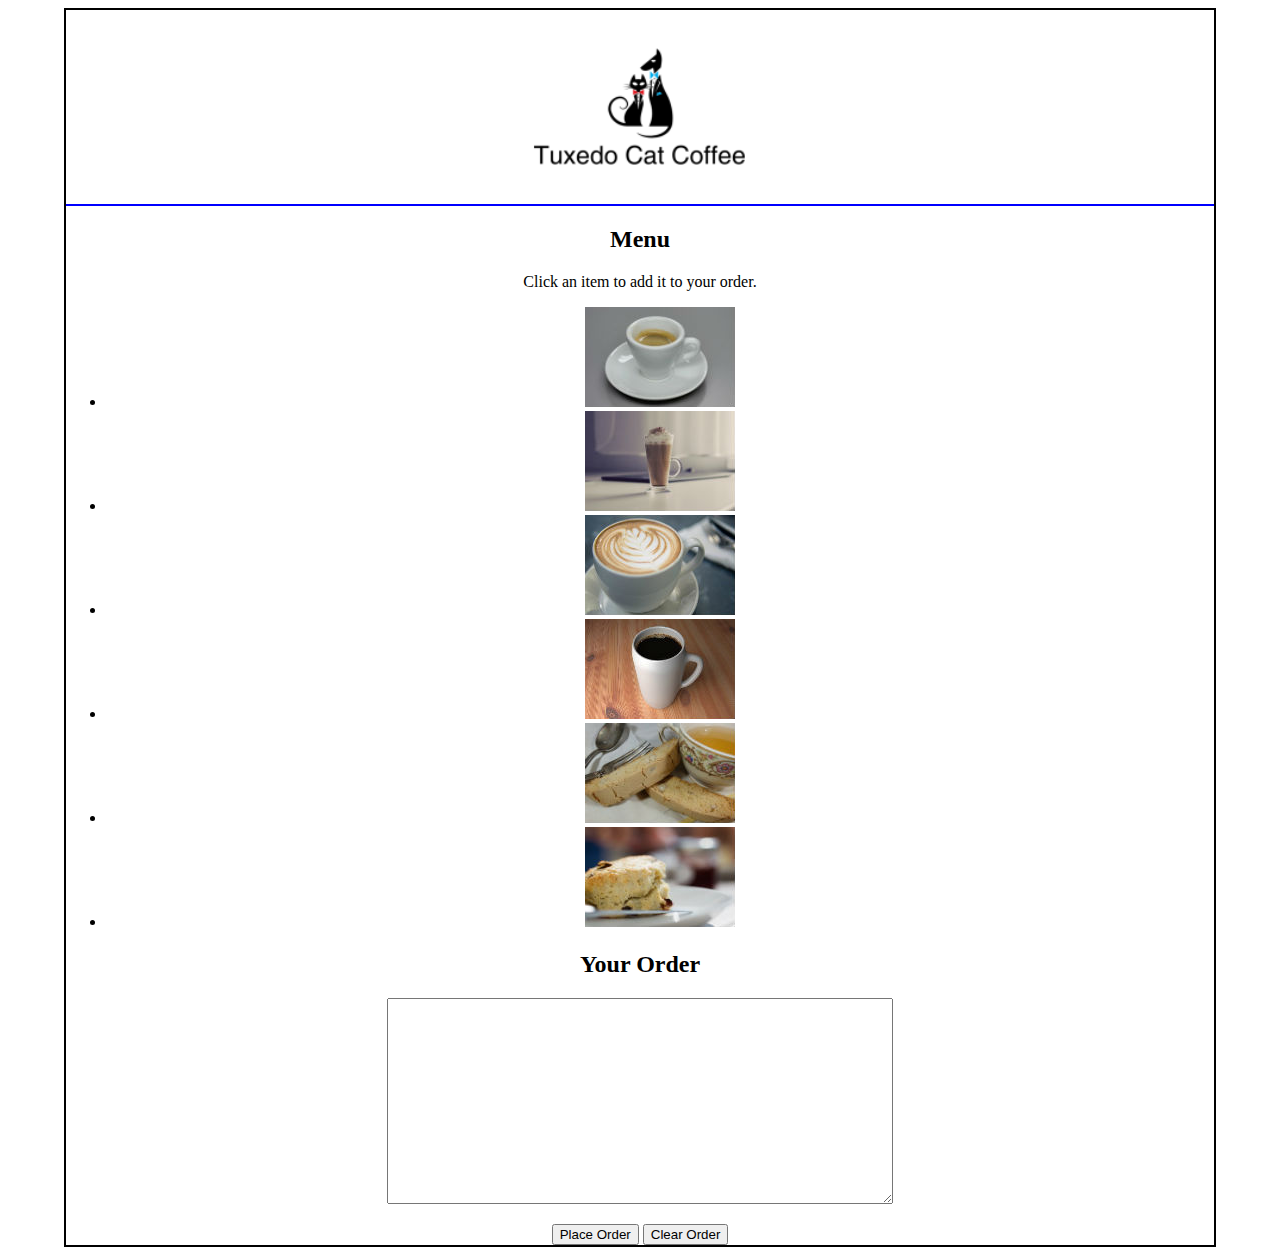
==== Assigment 3 group Project - cafe/cafe/index.html @ c8e8baaa "cafe.js started" ====
<!DOCTYPE html>
<html>
<head>
	<meta charset="UTF-8">
	<meta name="viewport" content="width=device-width, initial-scale=1">
    <title>Tuxedo Cat Coffee</title>
    <link type="text/css" rel="stylesheet" href="cafe.css">
</head>
<body>
    <header>
        <img src="images/logo.png" alt="Tuxedo Cat Coffee"/>
    </header>
    <main>
        <form id="order_form" name="order_form" action="checkout.html" method="get">
            <section id="menu">
            	<h2>Menu</h2>
            	<p>Click an item to add it to your order.</p>
            	<ul>
            		<li><a ><img class="carousel" id="espresso" src="images/espresso.jpg" alt="espresso"/></a></li>
            		<li><a ><img class="carousel" id="latte" src="images/latte.jpg" alt="latte"/></a></li>
            		<li><a ><img class="carousel" id="cappuccino" src="images/cappuccino.jpg" alt="cappuccino"/></a></li>
            		<li><a ><img class="carousel" id="coffee" src="images/coffee.jpg" alt="coffee"/></a></li>
            		<li><a ><img class="carousel" id="biscotti" src="images/biscotti.jpg" alt="biscotti"/></a></li>
            		<li><a ><img class="carousel" id="scone" src="images/scone.jpg" alt="scone"/></a></li>
            	</ul>
            </section>

            <section>
            	<h2>Your Order</h2>
            	<section>
					<textarea id="order" name="order" size="6"></textarea>
					<p id = "tax"></p>
            		<p id="total"></p>            		
           		</section>
            	<section id="buttons">
           			<input type="button" name="place_order" id="place_order" value="Place Order">
           			<input type="button" name="clear_order" id="clear_order" value="Clear Order">				            		
            	</section>
            </section>   
        </form>
	</main> 
	
	<script src="https://code.jquery.com/jquery-3.4.1.slim.min.js"></script>
    <script src="cafe.js"></script>
</body>
</html>
---- Assigment 3 group Project - cafe/cafe/cafe.css ----
body{
    text-align: center;
    margin-right: 5%;
    margin-left: 5%;
    border: 2px solid black; 
}
header{
    border-bottom: 2px solid blue;
}
#order{
    width: 500px;
    height: 200px;
}
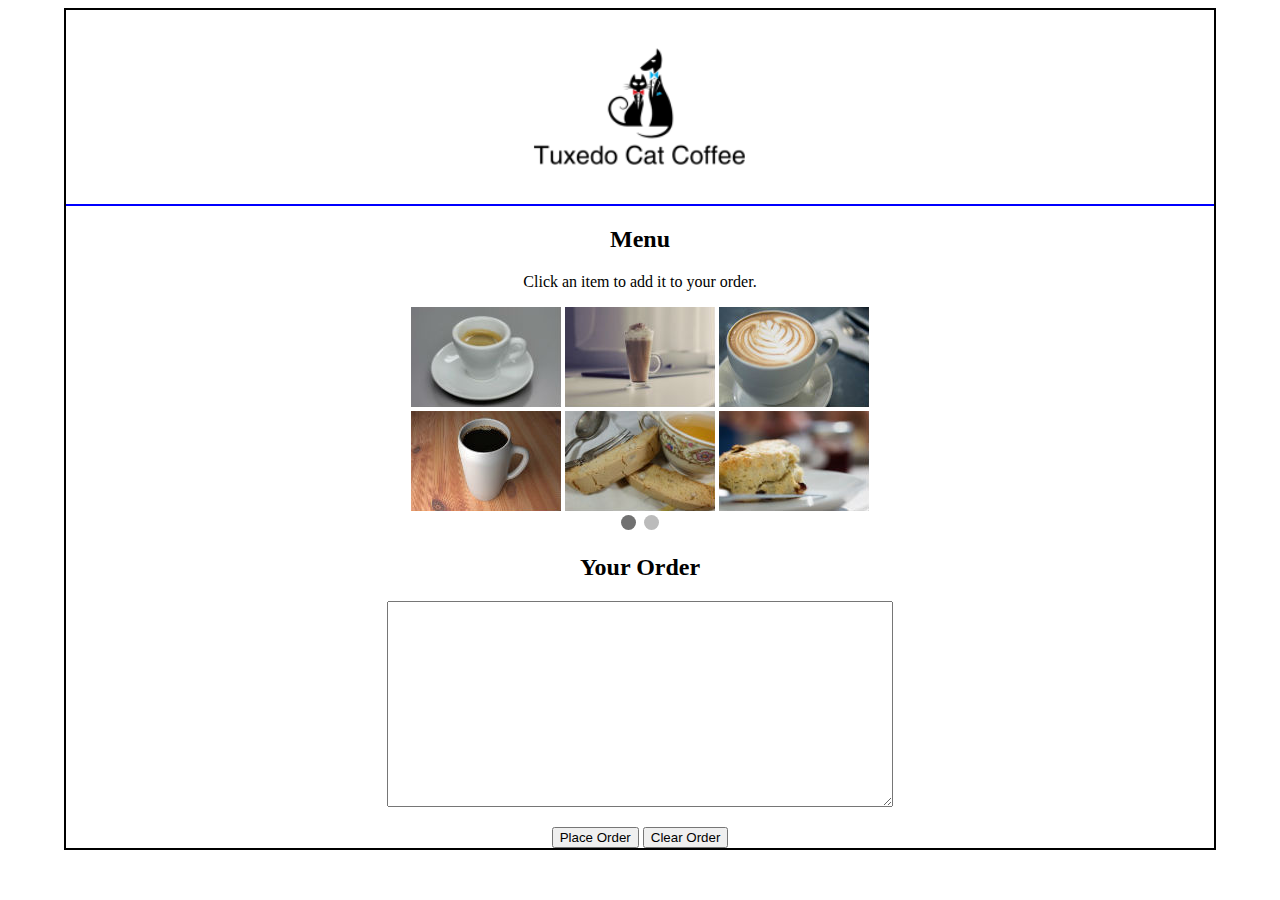
==== commit a6618319: "Carousel added. Added two new Div elements for each page of pictures. Added CSS for this portion. Pr" ====
--- a/Assigment 3 group Project - cafe/cafe/index.html
+++ b/Assigment 3 group Project - cafe/cafe/index.html
@@ -1,46 +1,71 @@
 <!DOCTYPE html>
 <html>
+
 <head>
 	<meta charset="UTF-8">
 	<meta name="viewport" content="width=device-width, initial-scale=1">
-    <title>Tuxedo Cat Coffee</title>
-    <link type="text/css" rel="stylesheet" href="cafe.css">
+	<title>Tuxedo Cat Coffee</title>
+	<link type="text/css" rel="stylesheet" href="cafe.css">
 </head>
+
 <body>
-    <header>
-        <img src="images/logo.png" alt="Tuxedo Cat Coffee"/>
-    </header>
-    <main>
-        <form id="order_form" name="order_form" action="checkout.html" method="get">
-            <section id="menu">
-            	<h2>Menu</h2>
-            	<p>Click an item to add it to your order.</p>
-            	<ul>
-            		<li><a ><img class="carousel" id="espresso" src="images/espresso.jpg" alt="espresso"/></a></li>
-            		<li><a ><img class="carousel" id="latte" src="images/latte.jpg" alt="latte"/></a></li>
-            		<li><a ><img class="carousel" id="cappuccino" src="images/cappuccino.jpg" alt="cappuccino"/></a></li>
-            		<li><a ><img class="carousel" id="coffee" src="images/coffee.jpg" alt="coffee"/></a></li>
-            		<li><a ><img class="carousel" id="biscotti" src="images/biscotti.jpg" alt="biscotti"/></a></li>
-            		<li><a ><img class="carousel" id="scone" src="images/scone.jpg" alt="scone"/></a></li>
-            	</ul>
-            </section>
+	<header>
+		<img src="images/logo.png" alt="Tuxedo Cat Coffee" />
+	</header>
+	<main>
+		<form id="order_form" name="order_form" action="checkout.html" method="get">
+			<section id="menu">
+				<h2>Menu</h2>
+				<p>Click an item to add it to your order.</p>
+				<!-- Content of page 1 -->
+				<div id="Page1">
+						<a><img class="carousel" id="espresso" src="images/espresso.jpg" alt="espresso" /></a>
+						<a><img class="carousel" id="latte" src="images/latte.jpg" alt="latte" /></a> 
+						<a><img class="carousel" id="cappuccino" src="images/cappuccino.jpg" alt="cappuccino" /></a>
+						<br>
+						<a><img class="carousel" id="coffee" src="images/coffee.jpg" alt="coffee" /></a>
+						<a><img class="carousel" id="biscotti" src="images/biscotti.jpg" alt="biscotti" /></a>
+						<a><img class="carousel" id="scone" src="images/scone.jpg" alt="scone" /></a>
+					<br>
+					<div style="text-align:center"> 
+						<span class="dot active" onclick="return show('Page1','Page2');"></span>
+						<span class="dot" onclick="return show('Page2','Page1');"></span>
+					  </div>
+				</div>
+				<!-- Content of page 2 -->
+				<div id="Page2" style="display:none">
+						 <a><img class="carousel" id="applepie" src="images/applepie.jpg" alt="applepie" /></a> 
+						 <a><img class="carousel" id="bagel" src="images/bagel.jpg" alt="bagel" /></a> 
+						 <a><img class="carousel" id="cannoli" src="images/cannoli.jpg" alt="cannoli" /></a>
+						 <br>
+						 <a><img class="carousel" id="cheesecake" src="images/cheesecake.jpg" alt="cheesecake" /></a> 
+						 <a><img class="carousel" id="frenchbread" src="images/frenchbread.jpg" alt="frenchbread" /></a> 
+						 <a><img class="carousel" id="smoothie" src="images/smoothie.jpg" alt="smoothie" /></a> 
+					<br>
+					<div style="text-align:center">
+						<span class="dot" onclick="return show('Page1','Page2');"></span>
+						<span class="dot active" onclick="return show('Page2','Page1');"></span>
+					  </div>
+				</div>
+			</section>
 
-            <section>
-            	<h2>Your Order</h2>
-            	<section>
+			<section>
+				<h2>Your Order</h2>
+				<section>
 					<textarea id="order" name="order" size="6"></textarea>
-					<p id = "tax"></p>
-            		<p id="total"></p>            		
-           		</section>
-            	<section id="buttons">
-           			<input type="button" name="place_order" id="place_order" value="Place Order">
-           			<input type="button" name="clear_order" id="clear_order" value="Clear Order">				            		
-            	</section>
-            </section>   
-        </form>
-	</main> 
-	
+					<p id="tax"></p>
+					<p id="total"></p>
+				</section>
+				<section id="buttons">
+					<input type="button" name="place_order" id="place_order" value="Place Order">
+					<input type="button" name="clear_order" id="clear_order" value="Clear Order">
+				</section>
+			</section>
+		</form>
+	</main>
+
 	<script src="https://code.jquery.com/jquery-3.4.1.slim.min.js"></script>
-    <script src="cafe.js"></script>
+	<script src="cafe.js"></script>
 </body>
+
 </html>--- a/Assigment 3 group Project - cafe/cafe/cafe.css
+++ b/Assigment 3 group Project - cafe/cafe/cafe.css
@@ -10,4 +10,17 @@
 #order{
     width: 500px;
     height: 200px;
-}+}
+.dot {
+    cursor: pointer;
+    height: 15px;
+    width: 15px;
+    margin: 0 2px;
+    background-color: #bbb;
+    border-radius: 50%;
+    display: inline-block;
+    transition: background-color 0.6s ease;
+  }
+  .active, .dot:hover {
+    background-color: #717171;
+  }
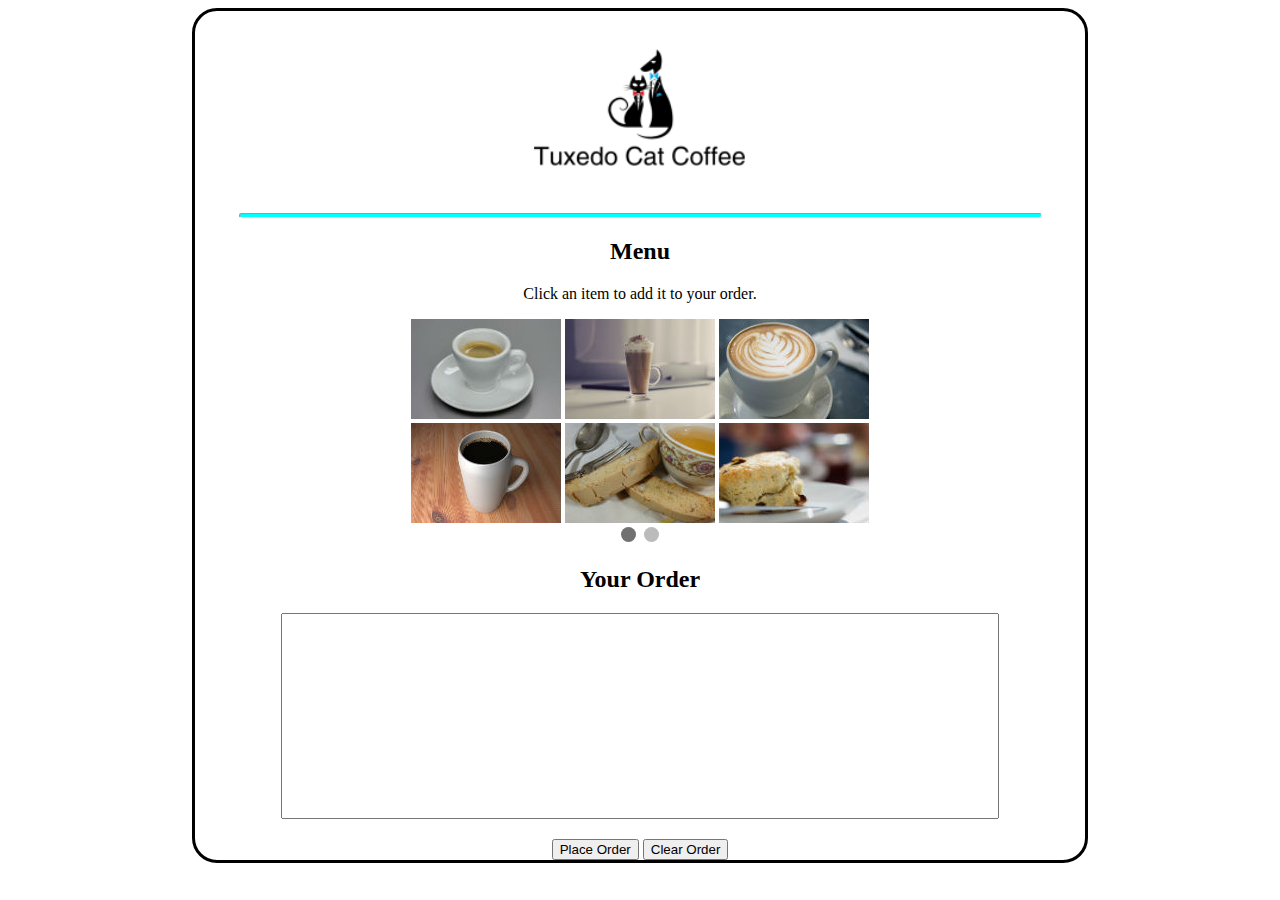
==== commit 3a170f2a: "updated css to be more responsive" ====
--- a/Assigment 3 group Project - cafe/cafe/index.html
+++ b/Assigment 3 group Project - cafe/cafe/index.html
@@ -11,6 +11,7 @@
 <body>
 	<header>
 		<img src="images/logo.png" alt="Tuxedo Cat Coffee" />
+		<hr>
 	</header>
 	<main>
 		<form id="order_form" name="order_form" action="checkout.html" method="get">
--- a/Assigment 3 group Project - cafe/cafe/cafe.css
+++ b/Assigment 3 group Project - cafe/cafe/cafe.css
@@ -1,15 +1,21 @@
 body{
     text-align: center;
-    margin-right: 5%;
-    margin-left: 5%;
-    border: 2px solid black; 
+    margin-right: 15%;
+    margin-left: 15%;
+    border: 3px solid black; 
+    border-radius: 25px;
 }
-header{
-    border-bottom: 2px solid blue;
+hr{
+    width: 90%;
+    height: 3px;
+    background-color: #00FFFF;
+    border-radius: 25px;
 }
-#order{
-    width: 500px;
-    height: 200px;
+textarea{
+    resize: none;
+    width: 80%;
+    min-height: 200px;
+    max-height: 400px;
 }
 .dot {
     cursor: pointer;
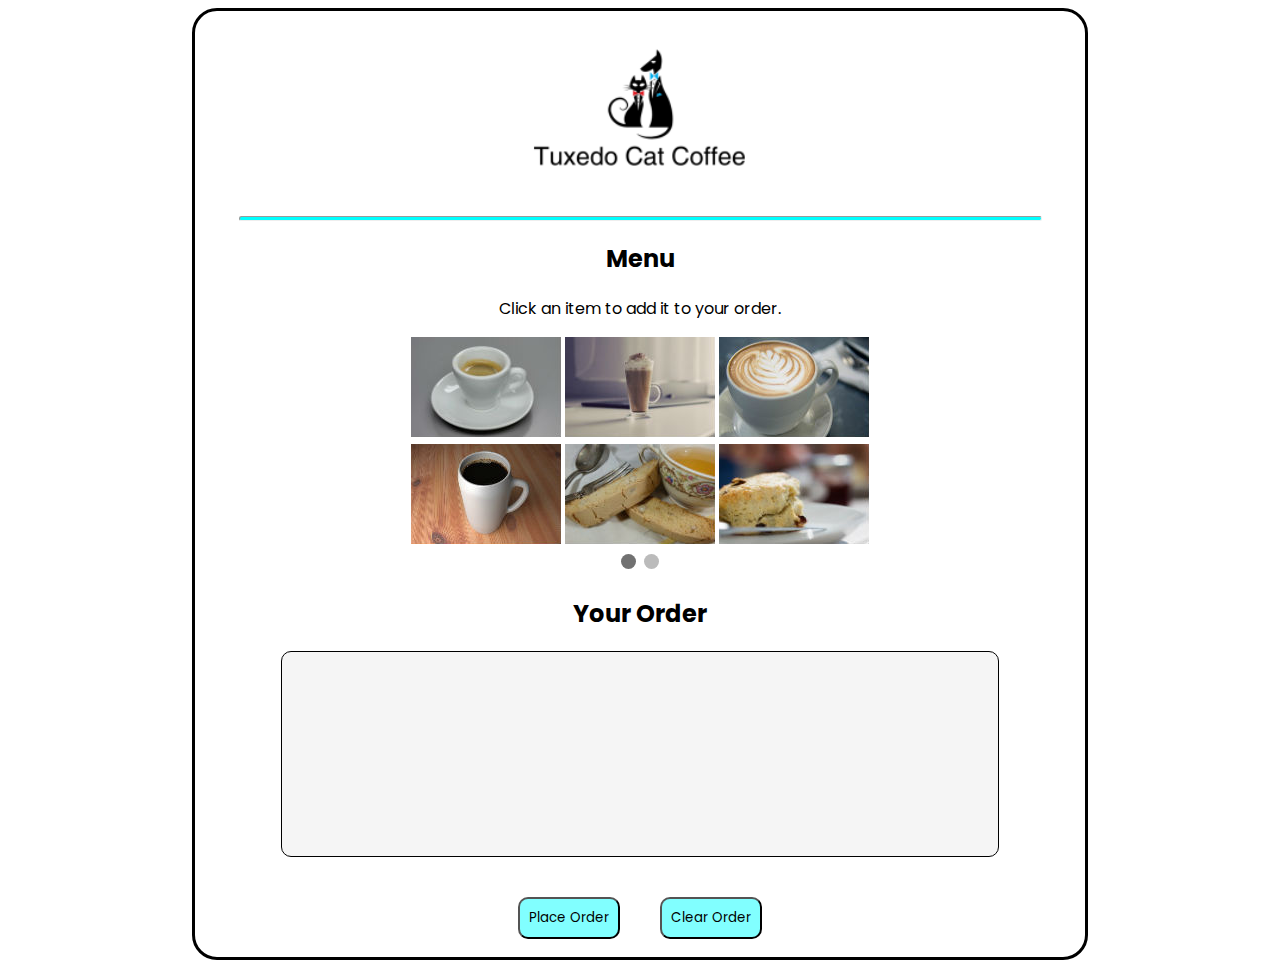
==== commit 711f7cf8: "added google fonts to css" ====
--- a/Assigment 3 group Project - cafe/cafe/index.html
+++ b/Assigment 3 group Project - cafe/cafe/index.html
@@ -53,7 +53,7 @@
 			<section>
 				<h2>Your Order</h2>
 				<section>
-					<textarea id="order" name="order" size="6"></textarea>
+					<textarea disabled id="order" name="order" size="6"></textarea>
 					<p id="tax"></p>
 					<p id="total"></p>
 				</section>
--- a/Assigment 3 group Project - cafe/cafe/cafe.css
+++ b/Assigment 3 group Project - cafe/cafe/cafe.css
@@ -1,9 +1,12 @@
+@import url('https://fonts.googleapis.com/css2?family=Poppins:ital,wght@0,300;0,500;1,400&display=swap');
+
 body{
     text-align: center;
     margin-right: 15%;
     margin-left: 15%;
     border: 3px solid black; 
     border-radius: 25px;
+    font-family: 'Poppins', sans-serif;
 }
 hr{
     width: 90%;
@@ -16,6 +19,19 @@
     width: 80%;
     min-height: 200px;
     max-height: 400px;
+    border:1px solid black;
+    border-radius: 10px;
+    font-family: 'Poppins', sans-serif;
+    background-color: whitesmoke;
+}
+#place_order, #clear_order{
+    min-width: 10%;
+    max-width: auto;
+    margin: 2%;
+    padding: 1%;
+    border-radius: 10px;
+    background-color:  #81ffff;
+    font-family: 'Poppins', sans-serif;
 }
 .dot {
     cursor: pointer;
@@ -27,6 +43,9 @@
     display: inline-block;
     transition: background-color 0.6s ease;
   }
-  .active, .dot:hover {
+.active, .dot:hover {
     background-color: #717171;
   }
+a:hover {
+    cursor: pointer;
+}